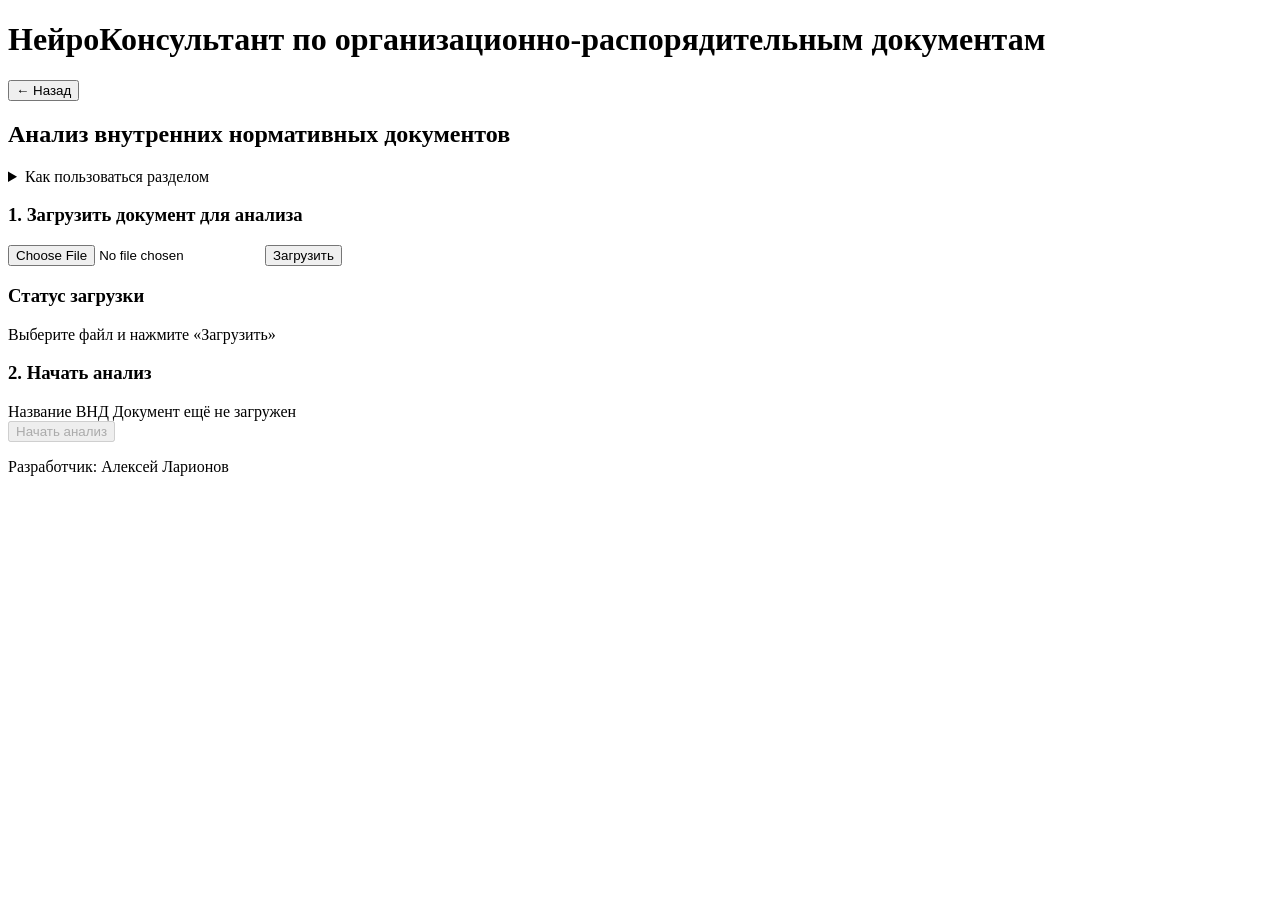
==== frontend/analiz.html @ e8010948 "Add files via upload" ====
<!DOCTYPE html>
<html lang="ru">
<head>
    <meta charset="UTF-8">
    <meta name="viewport" content="width=device-width, initial-scale=1.0">
    <title>Анализ ВНД - НейроКонсультант</title>
    <link rel="stylesheet" href="/static/styles.css?v=20260801">
</head>
<body>
    <!-- Шапка -->
    <header class="header">
        <div class="header-content">
            <h1>НейроКонсультант по организационно-распорядительным документам</h1>
            <button class="btn-back" onclick="window.location.href='/'">← Назад</button>
        </div>
    </header>

    <!-- Основной контент -->
    <main class="analiz-content">
        <div class="analiz-container">
            <h2>Анализ внутренних нормативных документов</h2>

            <div class="analiz-landing" id="analiz-landing">
                <details class="analiz-guide">
                    <summary class="analiz-guide-summary">Как пользоваться разделом</summary>
                    <ol class="analiz-guide-list">
                        <li>Загрузите файл ВНД (PDF, DOCX или TXT). Документ сохраняется в подпапку <strong>IN</strong> рабочей папки (см. ⚙ Настройки на главном экране).</li>
                        <li>Убедитесь, что справа отображается успешная загрузка и корректное название документа.</li>
                        <li>Нажмите <strong>«Начать анализ»</strong>. При необходимости система предложит скачать недостающие федеральные акты в папку <strong>FZ</strong>.</li>
                        <li>На этапе 1 уточните параметры организации и области законодательства.</li>
                        <li>На этапе 2 получите правовой отчёт. Кнопка <strong>«Сохранить»</strong> записывает PDF в подпапку <strong>OUT</strong>.</li>
                    </ol>
                    <p class="analiz-guide-note">
                        Пути к папкам задаются в файле <strong>config.cfg</strong> (⚙ Настройки на главном экране). По умолчанию: <strong>C:\WND\</strong>.
                    </p>
                    <button type="button" class="btn-secondary analiz-guide-files-btn" onclick="openAnalizFilesModal()">
                        Правила работы с файлами
                    </button>
                </details>

                <section class="analiz-setup-card">
                    <div class="analiz-setup-grid">
                        <div class="analiz-upload-col">
                            <h3>1. Загрузить документ для анализа</h3>
                            <input type="file" id="file-input" accept=".pdf,.docx,.doc,.txt" />
                            <button type="button" class="btn-primary" onclick="uploadDocument()">Загрузить</button>
                        </div>
                        <div class="analiz-upload-status-col">
                            <h3 class="analiz-status-heading">Статус загрузки</h3>
                            <div id="upload-result" class="upload-result analiz-upload-result-panel">
                                <div id="upload-result-content" class="analiz-upload-placeholder">
                                    Выберите файл и нажмите «Загрузить»
                                </div>
                            </div>
                        </div>
                    </div>

                    <div class="analiz-start-bar">
                        <div class="analiz-start-info">
                            <h3>2. Начать анализ</h3>
                            <div id="vnd-name-display" class="vnd-name-display">
                                <span class="vnd-name-label">Название ВНД</span>
                                <span id="vnd-name-text" class="vnd-name-text is-empty">Документ ещё не загружен</span>
                            </div>
                        </div>
                        <div class="analiz-start-actions">
                            <button type="button" class="btn-primary analiz-start-btn" id="btn-start-analysis" onclick="startNewDialog()" disabled>
                                Начать анализ
                            </button>
                        </div>
                    </div>
                </section>
            </div>

            <div class="analiz-layout">
                <div class="analiz-main-content">
                    <!-- Блок проверки ссылок на федеральные документы -->
                    <div id="federal-refs-panel" class="federal-refs-panel" style="display: none;">
                        <div class="federal-refs-content">
                            <h3>Ссылки на федеральные документы</h3>
                            <p id="federal-refs-subtitle" class="federal-refs-subtitle">
                                В загруженном ВНД обнаружены ссылки на федеральные документы, которых нет в локальной базе:
                            </p>
                            <ul id="federal-refs-list" class="federal-refs-list"></ul>
                            <div id="federal-refs-status" class="federal-refs-status" style="display: none;"></div>
                            <div id="federal-refs-actions" class="federal-refs-actions">
                                <button class="btn-primary" id="btn-download-federal" onclick="downloadFederalDocs()" style="display: none;">Скачать</button>
                                <button class="btn-secondary" id="btn-skip-refs" onclick="skipFederalRefs()" style="display: none;">Игнорировать и продолжить</button>
                                <button class="btn-success" id="btn-continue-all-found" onclick="continueAnalysisAfterRefs()" style="display: none;">Продолжить анализ</button>
                                <button class="btn-success" id="btn-continue-analysis" onclick="continueAnalysisAfterRefs()" style="display: none;">Продолжить анализ</button>
                                <button class="btn-success" id="btn-continue-after-failure" onclick="continueAnalysisAfterRefs()" style="display: none;">Продолжить</button>
                                <button class="btn-danger" id="btn-cancel-refs" onclick="cancelAnalysis()" style="display: none;">Отменить</button>
                            </div>
                        </div>
                    </div>

                    <!-- Этап 1: предварительный анализ -->
                    <div class="analysis-stage-panel" id="stage1-panel" style="display: none;">
                        <div class="stage-header stage1-top-block">
                            <h3>Этап 1. Предварительный анализ документа</h3>
                            <p class="stage-subtitle">Уточните параметры организации перед правовым анализом</p>
                            <div class="analiz-screen-hint">
                                Проверьте или измените автоматически определённые параметры. Выберите сферу деятельности,
                                форму собственности и области законодательства — от этого зависит глубина правовой проверки.
                                Затем нажмите «Перейти к правовому анализу».
                            </div>
                        </div>
                        <form id="stage1-form" class="stage1-form" onsubmit="return false;">
                            <div class="stage1-form-grid">
                                <div class="stage1-form-main">
                                    <div class="stage1-field">
                                        <label for="stage1-activity">1. Сфера деятельности предприятия</label>
                                        <select id="stage1-activity" required></select>
                                    </div>
                                    <div class="stage1-field">
                                        <label for="stage1-ownership">2. Форма собственности</label>
                                        <select id="stage1-ownership" required></select>
                                    </div>
                                    <div class="stage1-field">
                                        <label for="stage1-legal">3. Области законодательства для анализа</label>
                                        <p class="stage1-hint">Удерживайте Ctrl для выбора нескольких областей</p>
                                        <select id="stage1-legal" multiple size="4" required></select>
                                    </div>
                                </div>
                                <div class="stage1-form-side">
                                    <div class="stage1-field stage1-field-side">
                                        <span class="stage1-field-label">4. Какие документы нижнего уровня ещё приняты в Вашей организации?</span>
                                        <div class="stage1-checkbox-group" id="stage1-lower-level-docs">
                                            <label class="stage1-checkbox-option">
                                                <input type="checkbox" name="stage1-lower-level" value="provisions" />
                                                Положения
                                            </label>
                                            <label class="stage1-checkbox-option">
                                                <input type="checkbox" name="stage1-lower-level" value="regulations" />
                                                Регламенты
                                            </label>
                                            <label class="stage1-checkbox-option">
                                                <input type="checkbox" name="stage1-lower-level" value="appointment_orders" />
                                                Приказы о назначении ответственных лиц
                                            </label>
                                            <label class="stage1-checkbox-option">
                                                <input type="checkbox" name="stage1-lower-level" value="instructions" />
                                                Инструкции
                                            </label>
                                        </div>
                                    </div>
                                </div>
                            </div>
                            <div class="stage1-form-footer">
                                <div id="stage1-detected-note" class="stage1-note"></div>
                                <div class="stage1-form-actions">
                                    <button type="button" class="btn-primary" id="btn-stage1-submit" onclick="submitStage1()">
                                        Перейти к правовому анализу
                                    </button>
                                </div>
                            </div>
                        </form>
                    </div>

                    <!-- Этап 2: правовой анализ -->
                    <div class="analysis-stage-panel" id="stage2-panel" style="display: none;">
                        <div class="stage-header">
                            <h3 id="stage2-title">Правовой анализ</h3>
                        </div>
                        <div class="analiz-screen-hint">
                            Ниже — результат правовой проверки. Нажмите <strong>«Сохранить»</strong>, чтобы записать отчёт в подпапку OUT рабочей папки,
                            или <strong>«Скачать»</strong> для копии на компьютер. После завершения нажмите «Завершить».
                        </div>
                        <div id="stage1-summary" class="stage1-summary"></div>
                        <div id="analysis-result" class="analysis-result"></div>
                        <div class="stage-footer-buttons">
                            <button type="button" class="btn-success" id="btn-save-report" onclick="saveReportToWorkFolder()">Сохранить</button>
                            <button type="button" class="btn-primary" id="btn-download-report" onclick="downloadReport()">⬇ Скачать отчёт (PDF)</button>
                            <button type="button" class="btn-danger" onclick="finishAnalysis()">Завершить</button>
                        </div>
                    </div>
                </div>

                <!-- Правая колонка: незавершенные диалоги (не используется в новом анализе) -->
                <div id="unfinished-dialogs" class="unfinished-dialogs" style="display: none;">
                    <h3>Незавершенные диалоги</h3>
                    <div id="dialogs-list"></div>
                </div>
            </div>
        </div>
    </main>

    <!-- Подвал -->
    <footer class="footer">
        <div class="footer-content">
            <p>Разработчик: Алексей Ларионов</p>
        </div>
    </footer>

    <div id="analiz-files-modal" class="analiz-modal" hidden aria-hidden="true">
        <div class="analiz-modal-backdrop" data-close-analiz-modal></div>
        <div class="analiz-modal-dialog" role="dialog" aria-labelledby="analiz-files-modal-title">
            <div class="analiz-modal-header">
                <h3 id="analiz-files-modal-title">Правила работы с файлами</h3>
                <button type="button" class="analiz-modal-close" data-close-analiz-modal aria-label="Закрыть">&times;</button>
            </div>
            <div class="analiz-modal-body">
                <p>Чтобы анализ, переработка и поиск по ВНД работали согласованно, соблюдайте простые правила:</p>
                <ul>
                    <li><strong>Не переименовывайте</strong> основной документ и отчёт анализа после загрузки. Подбор связанных файлов выполняется по имени.</li>
                    <li>Рабочая папка задаётся в <strong>config.cfg</strong> (⚙ Настройки на главном экране). По умолчанию: <strong>C:\WND\</strong>.</li>
                    <li>Исходный ВНД храните в подпапке <strong>IN</strong> — туда попадает файл при загрузке в этом разделе.</li>
                    <li>Отчёт анализа сохраняется в подпапку <strong>OUT</strong>. Его имя должно соответствовать документу.</li>
                    <li>Федеральные акты загружаются в подпапку <strong>FZ</strong>, нормативные ГОСТ — в <strong>FZYur</strong>.</li>
                    <li>Если планируете <strong>переработать документ</strong>, используйте согласованные имена файлов в IN и OUT.</li>
                    <li>Для <strong>поиска и консультаций</strong> по ВНД можно выбрать документ из базы или загрузить файл с тем же именем.</li>
                </ul>
                <p class="analiz-modal-footer-note">
                    Если файл был переименован или перемещён, автоматический подбор отчёта может не сработать — загрузите файлы заново с согласованными именами.
                </p>
            </div>
        </div>
    </div>

    <script src="/static/errors.js"></script>
    <script src="/static/config-ui.js?v=20260801"></script>
    <script src="/static/downloads.js"></script>
    <script src="/static/analiz.js?v=20260803"></script>
</body>
</html>
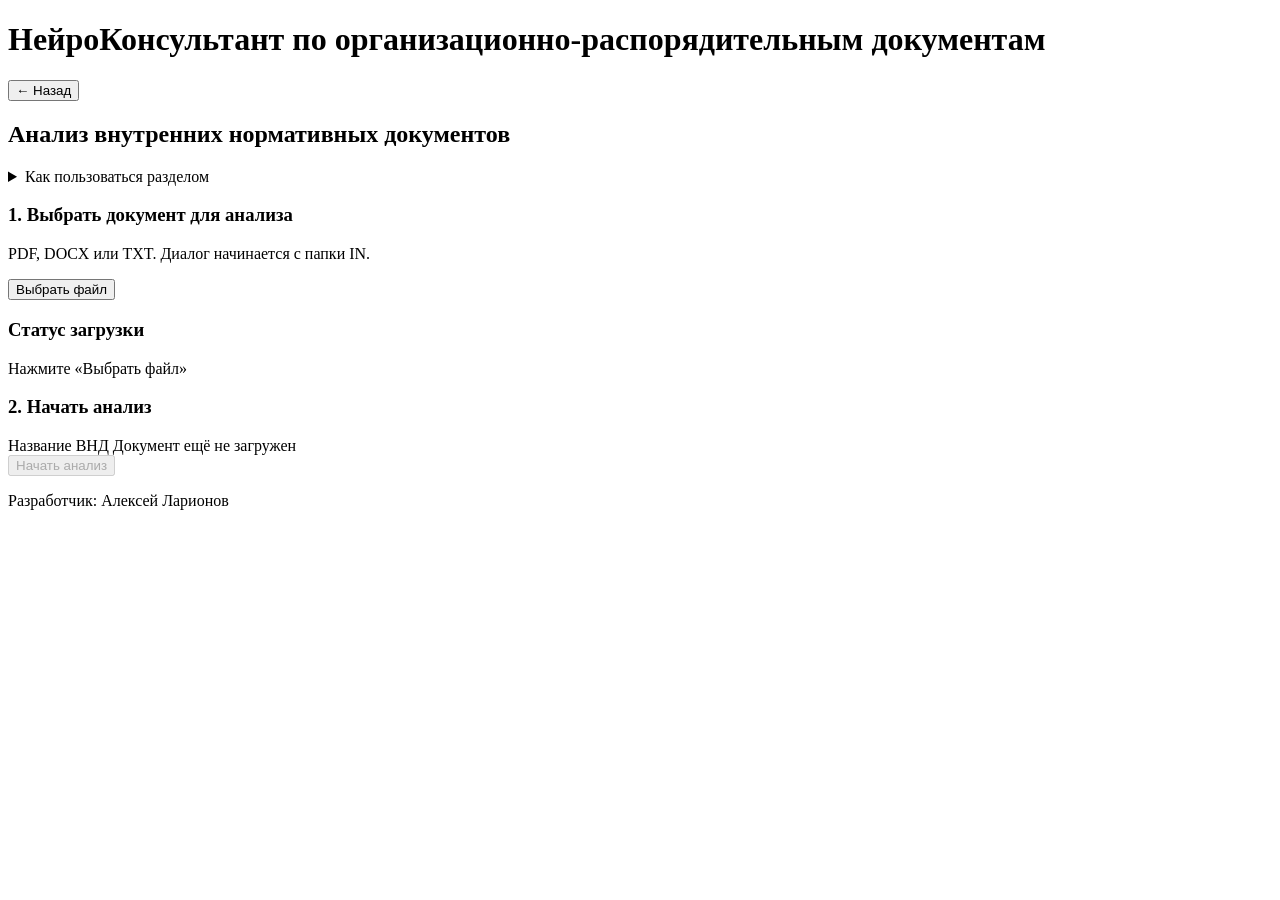
==== commit c5e5f210: "multiplat -2 Настройка мультиплатформенной загрузки -v2" ====
--- a/frontend/analiz.html
+++ b/frontend/analiz.html
@@ -24,14 +24,15 @@
                 <details class="analiz-guide">
                     <summary class="analiz-guide-summary">Как пользоваться разделом</summary>
                     <ol class="analiz-guide-list">
-                        <li>Загрузите файл ВНД (PDF, DOCX или TXT). Документ сохраняется в подпапку <strong>IN</strong> рабочей папки (см. ⚙ Настройки на главном экране).</li>
+                        <li>Нажмите <strong>«Выбрать файл»</strong> — диалог откроется в папке <strong>IN</strong>, можно выбрать документ из любого места.</li>
                         <li>Убедитесь, что справа отображается успешная загрузка и корректное название документа.</li>
                         <li>Нажмите <strong>«Начать анализ»</strong>. При необходимости система предложит скачать недостающие федеральные акты в папку <strong>FZ</strong>.</li>
                         <li>На этапе 1 уточните параметры организации и области законодательства.</li>
                         <li>На этапе 2 получите правовой отчёт. Кнопка <strong>«Сохранить»</strong> записывает PDF в подпапку <strong>OUT</strong>.</li>
                     </ol>
                     <p class="analiz-guide-note">
-                        Пути к папкам задаются в файле <strong>config.cfg</strong> (⚙ Настройки на главном экране). По умолчанию: <strong>C:\WND\</strong>.
+                        ГОСТ и ФЗ загружаются в карточке <strong>«Статистика»</strong> на главном экране.
+                        Рабочая папка — в ⚙ <strong>Настройки</strong>.
                     </p>
                     <button type="button" class="btn-secondary analiz-guide-files-btn" onclick="openAnalizFilesModal()">
                         Правила работы с файлами
@@ -41,15 +42,16 @@
                 <section class="analiz-setup-card">
                     <div class="analiz-setup-grid">
                         <div class="analiz-upload-col">
-                            <h3>1. Загрузить документ для анализа</h3>
-                            <input type="file" id="file-input" accept=".pdf,.docx,.doc,.txt" />
-                            <button type="button" class="btn-primary" onclick="uploadDocument()">Загрузить</button>
+                            <h3>1. Выбрать документ для анализа</h3>
+                            <p class="analiz-upload-hint">PDF, DOCX или TXT. Диалог начинается с папки IN.</p>
+                            <input type="file" id="file-input" accept=".pdf,.docx,.doc,.txt" hidden />
+                            <button type="button" class="btn-primary" id="btn-pick-analiz-file" onclick="pickAnalizFile()">Выбрать файл</button>
                         </div>
                         <div class="analiz-upload-status-col">
                             <h3 class="analiz-status-heading">Статус загрузки</h3>
                             <div id="upload-result" class="upload-result analiz-upload-result-panel">
                                 <div id="upload-result-content" class="analiz-upload-placeholder">
-                                    Выберите файл и нажмите «Загрузить»
+                                    Нажмите «Выбрать файл»
                                 </div>
                             </div>
                         </div>
@@ -203,7 +205,7 @@
                 <p>Чтобы анализ, переработка и поиск по ВНД работали согласованно, соблюдайте простые правила:</p>
                 <ul>
                     <li><strong>Не переименовывайте</strong> основной документ и отчёт анализа после загрузки. Подбор связанных файлов выполняется по имени.</li>
-                    <li>Рабочая папка задаётся в <strong>config.cfg</strong> (⚙ Настройки на главном экране). По умолчанию: <strong>C:\WND\</strong>.</li>
+                    <li>Файлы загружаются через браузер в ⚙ <strong>Настройки</strong>. Отчёты скачиваются кнопкой «Скачать».</li>
                     <li>Исходный ВНД храните в подпапке <strong>IN</strong> — туда попадает файл при загрузке в этом разделе.</li>
                     <li>Отчёт анализа сохраняется в подпапку <strong>OUT</strong>. Его имя должно соответствовать документу.</li>
                     <li>Федеральные акты загружаются в подпапку <strong>FZ</strong>, нормативные ГОСТ — в <strong>FZYur</strong>.</li>
@@ -218,8 +220,8 @@
     </div>
 
     <script src="/static/errors.js"></script>
-    <script src="/static/config-ui.js?v=20260801"></script>
+    <script src="/static/config-ui.js?v=20260709d"></script>
     <script src="/static/downloads.js"></script>
-    <script src="/static/analiz.js?v=20260803"></script>
+    <script src="/static/analiz.js?v=20260709d"></script>
 </body>
 </html>
